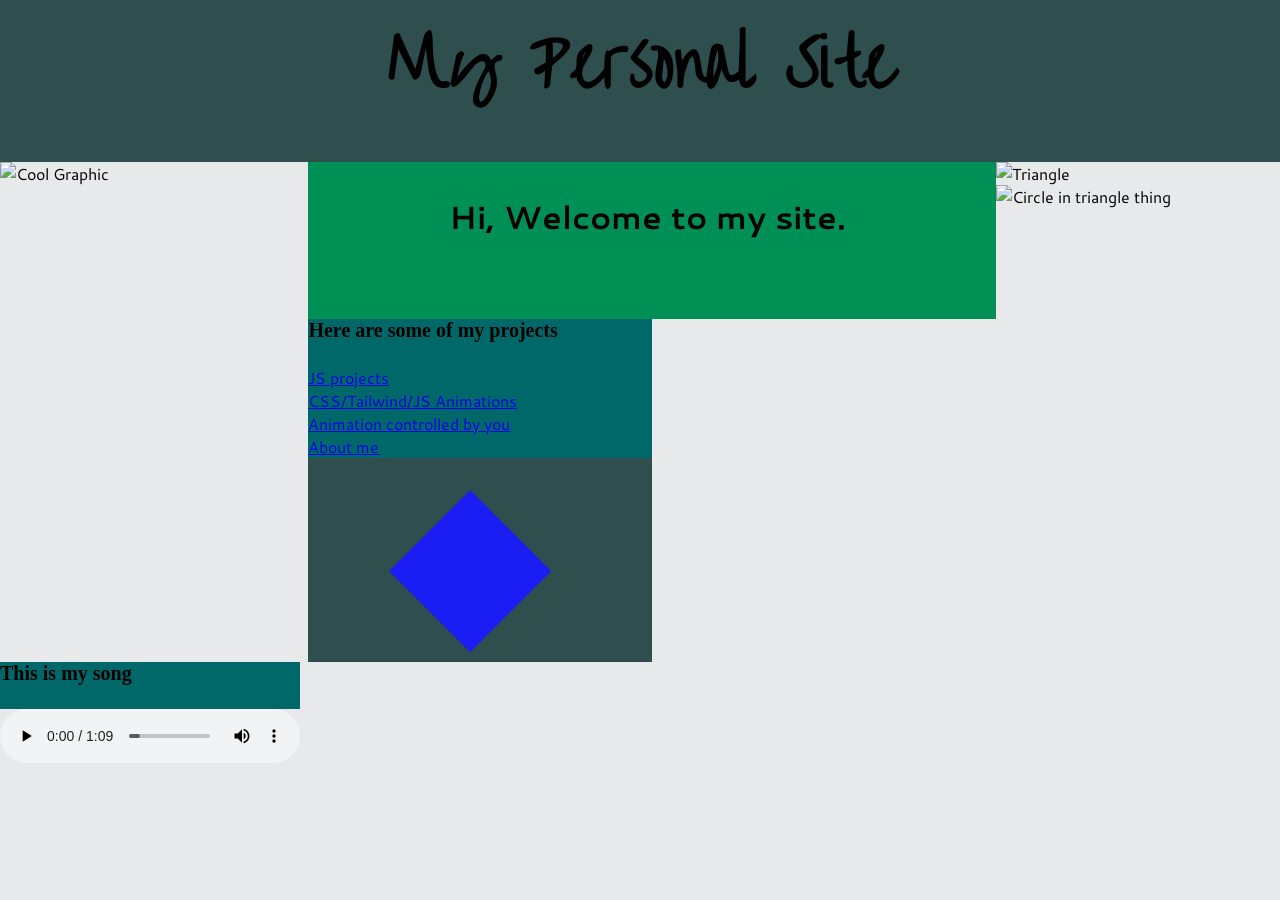
==== src/index.html @ eafbd9cd "Add files via upload" ====
<!DOCTYPE html>
<html lang="en">
<head>
    <meta charset="UTF-8">
    <link href="index.css" rel="stylesheet">
    <title>My Personal Site</title>
</head>
<body>
    <header>
        <h1>My Personal Site</h1>
    </header>
<main>
    <div class=" top ">
    <!--To design cool graphic/art
    Be sure in CSS to position it left -->
    <img src="" alt="Cool Graphic">
    <!-- Make this a vertical Flexbox -->
        <div class="top_text_graphic">
            <div class="top_text">
                <div id="Main_Content">
            <h2 class="h2">Hi, Welcome to my site.</h2>
            <h3>Here are some of my projects</h3>
            <a href="mini_projects.html">JS projects</a>
            <a href="animations.html">CSS/Tailwind/JS Animations</a>
            <a href="animations_ext.html">Animation controlled by you</a>
            <a href="about.html">About me</a>
                </div>
                <canvas id="Diamond Thing"></canvas>
            </div>
        </div>
        <div class="triangles">
        <img id="top_triangle" src="" alt="Triangle">
        <img src="" alt="Circle in triangle thing" id="triangle">
        </div>
    </div>
    <div class="middle">
        <div>
            <h3>This is my song</h3>
            <audio controls>
                <source src="DnB%20Final.mp3" type="audio/mp3" />
            </audio>
        </div>

        <script src="index.js"></script>
    </div>

</main>
</body>
</html>
---- src/index.css ----
@import url('https://fonts.googleapis.com/css2?family=Cantarell:ital,wght@0,400;0,700;1,400;1,700&family=Over+the+Rainbow&display=swap');
*{
    box-sizing: border-box;
    padding: 0;
    margin: 0;
    background-color:#E8E9EA;
}
/* button.dropbtn{
    background-color: #FFFFFF;
    color: #221af4;
    border: none;
    cursor: pointer;
    padding: 16px;
    font-size: 16px;
}

.dropdown{
    position: relative;
    display: inline-block;
}

.dropdown-content{
    display: none;
    position: absolute;
    background-color: #616161;
    min-width: 2rem;
    box-shadow: #81a0c2 0 10px 18px 0;
    z-index: 1;
}

.dropdown-content a {
    display: block;
    padding: 20px 18px;
    text-decoration: none;
    color: rgba(26, 153, 244, 0.45);
}

.dropdown-content a:hover {
    color: rgba(26, 244, 219, 0.68);
}

.dropdown:hover .dropdown-content{
    display: block;
}

.dropdown:hover .dropbtn{
    background-color: #616161;
}
*/
/* The above code doesn't work*/
h1{
    font-size: 4rem;
    margin: auto;
    text-align: center;
    background-color: darkslategrey;
    padding-bottom: 2rem;
    font-family: 'Over the Rainbow', cursive;
}
h2{
    font-size: 2rem;
    text-align: center;
    justify-content: center;
    width: 200%;
    padding-bottom: 5rem;
    padding-top: 2rem;
    padding-right: 0.5rem;
    background-color: #008f54;
}
#Main_Content{
    background-color: #006868;
    display: flex;
    flex-direction: column;
}

h3{
    font-size: 1.25rem;
    padding-bottom: 1.5rem;
    background-color: #006868;
    font-family: 'Rubik Lines', cursive;
}

.top{
    display: grid;
    grid-template-columns: 1fr 2.5fr 1fr;
    background-color: #006868;
    font-family: 'Cantarell', cursive;

}

.top_text_graphic{
    padding-left: 1.5rem;
}

.top_text{
    display: flex;
    flex-direction: column;
    width: 50%;
    justify-content: center;
}

#top_triangle{
    display: block;
}

.middle{
    display: flex;
}

.triangles{
    display: flex;
    flex-direction: column;
}
canvas{
    display: block;
    width: 100%;
    height: 100%;
    padding-top: 2rem;
    background-color: darkslategrey;

}

a{
  width: fit-content;
    background-color: #006868;
}
a:hover{
    color: #8ad6d6;
}
a:visited{
    color: #003a93;
}
.middle{
    width: fit-content;
}
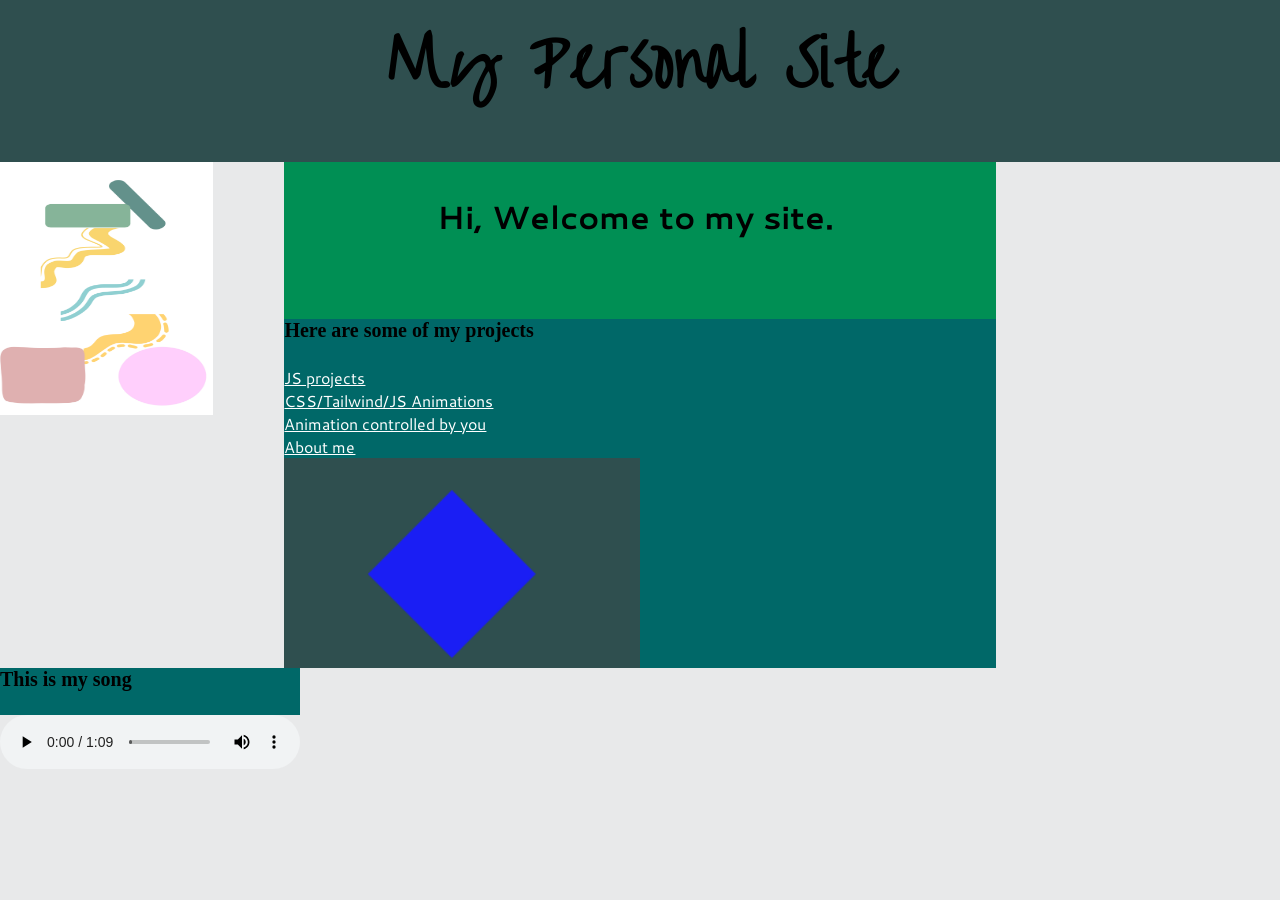
==== commit 00243bf1: "Fixed the timer and stopwatch, added cool graphic Timer and stopwatch functionality fully vibecoded" ====
--- a/src/index.html
+++ b/src/index.html
@@ -13,7 +13,7 @@
     <div class=" top ">
     <!--To design cool graphic/art
     Be sure in CSS to position it left -->
-    <img src="" alt="Cool Graphic">
+    <img src="cool%20design.png" alt="Cool Graphic">
     <!-- Make this a vertical Flexbox -->
         <div class="top_text_graphic">
             <div class="top_text">
@@ -29,8 +29,7 @@
             </div>
         </div>
         <div class="triangles">
-        <img id="top_triangle" src="" alt="Triangle">
-        <img src="" alt="Circle in triangle thing" id="triangle">
+
         </div>
     </div>
     <div class="middle">
--- a/src/index.css
+++ b/src/index.css
@@ -82,13 +82,15 @@
 .top{
     display: grid;
     grid-template-columns: 1fr 2.5fr 1fr;
-    background-color: #006868;
     font-family: 'Cantarell', cursive;
 
 }
 
 .top_text_graphic{
-    padding-left: 1.5rem;
+    
+    background-color: #006868;
+    font-family: 'Cantarell', cursive;
+
 }
 
 .top_text{
@@ -122,13 +124,20 @@
 a{
   width: fit-content;
     background-color: #006868;
+    color: white;
 }
 a:hover{
     color: #8ad6d6;
 }
 a:visited{
-    color: #003a93;
+    color: #ffff;
 }
 .middle{
     width: fit-content;
+}
+img{
+    display: block;
+    width: 75%;
+    height: 50%;
+    background-color: white;
 }
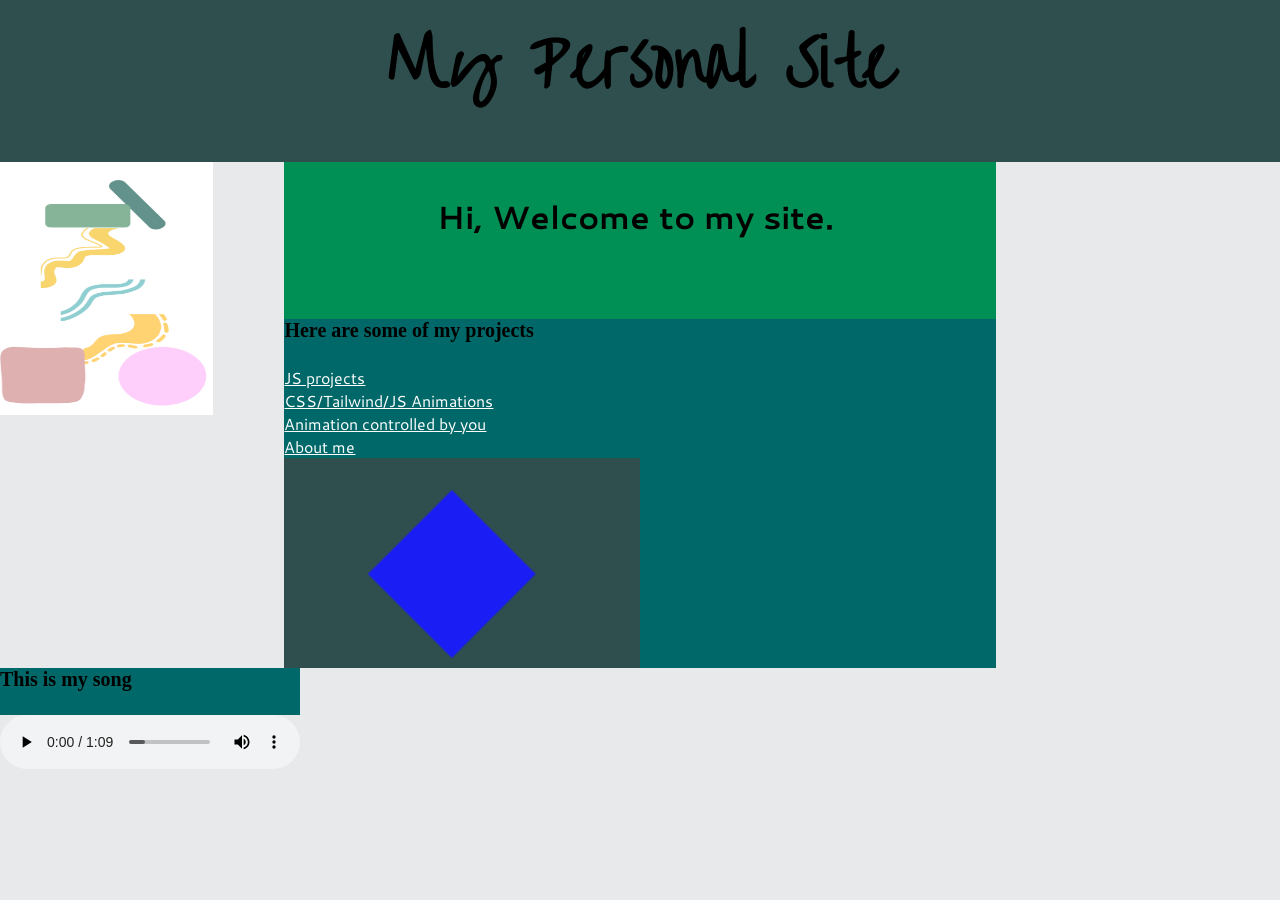
==== commit fcd0c57e: "Add Vercel Web Analytics integration Implemented Vercel Web Analytics for the personal site project." ====
--- a/src/index.html
+++ b/src/index.html
@@ -2,6 +2,10 @@
 <html lang="en">
 <head>
     <meta charset="UTF-8">
+    <script>
+        window.va = window.va || function () { (window.vaq = window.vaq || []).push(arguments); };
+    </script>
+    <script defer src="/_vercel/insights/script.js"></script>
     <link href="index.css" rel="stylesheet">
     <title>My Personal Site</title>
 </head>
